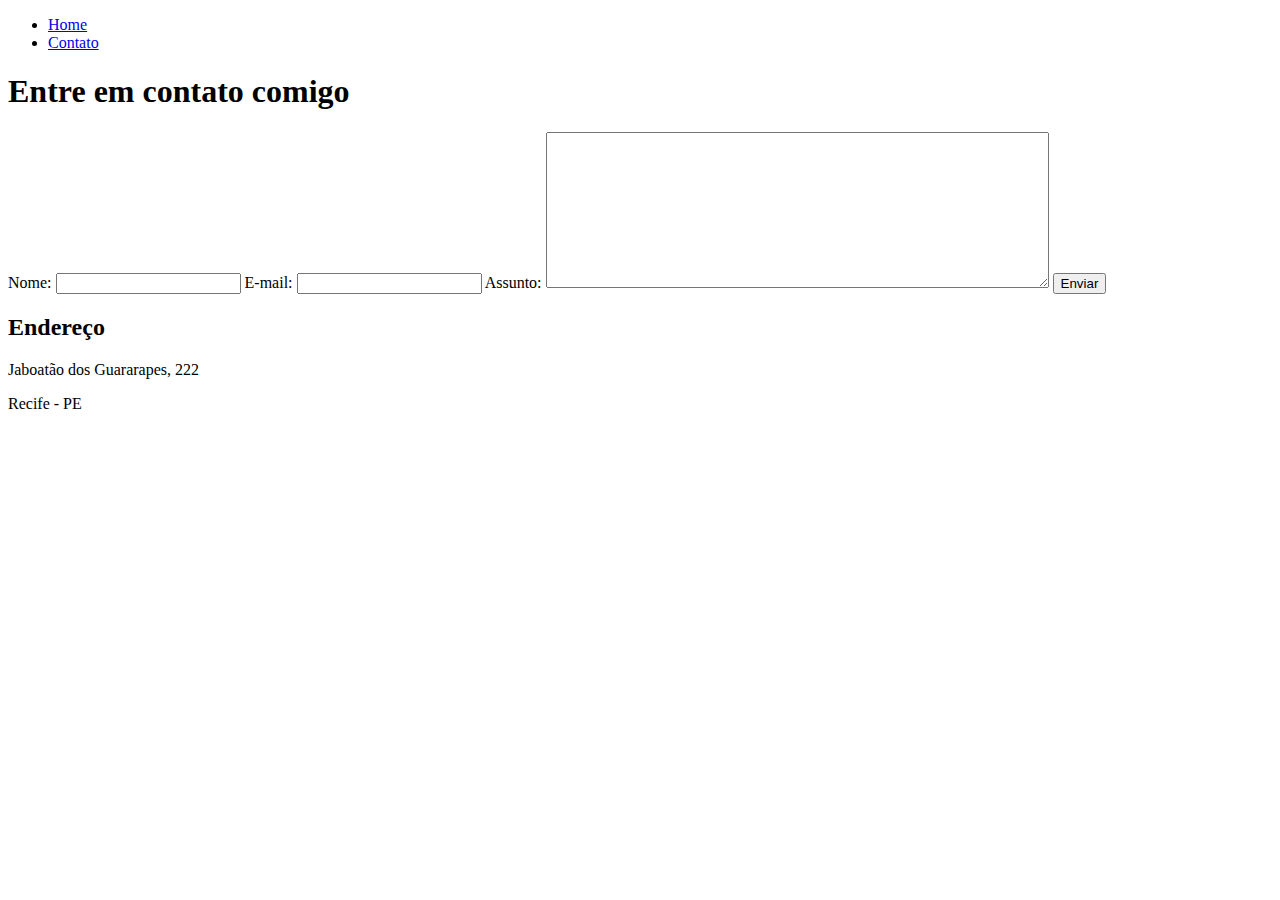
==== contato.html @ 5a1b71f8 "Projeto html sobre mim" ====
<!DOCTYPE html>
<html lang="pt-br">
<head>
    <meta charset="UTF-8">
    <meta http-equiv="X-UA-Compatible" content="IE=edge">
    <meta name="viewport" content="width=device-width, initial-scale=1.0">
    <title>Contato</title>
</head>
<body>
    <ul>
        <li>
            <a href="index.html">Home</a>
        </li>
        <li>
            <a href="contato.html">Contato</a>
        </li>
    </ul>
    
    <h1>Entre em contato comigo</h1>
    
<form>
    <label for="nome">Nome:</label> 
    <input type="text"  id="nome">

    <label for="email">E-mail:</label> 
    <input type="email" id="email">

    <label for="assunto">Assunto:</label> 
    <textarea name="assunto" id="assunto" cols="60" rows="10"></textarea>

    <button>Enviar</button>
</form>
<h2>Endereço</h2>
<p>Jaboatão dos Guararapes, 222</p>
<p>Recife - PE</p>

<iframe src="https://www.google.com/maps/embed?pb=!1m18!1m12!1m3!1d126386.0759171835!2d-35.
070392096135855!3d-8.145700257972218!2m3!
1f0!2f0!3f0!3m2!1i1024!2i768!4f13.1!3m3!1m2!1s0x7aae28fb2057b8d%3A0x5ff50166f4ee58b1!2s
Jaboat%C3%A3o%20dos%20Guararapes%2C%20PE!5e0!3m2!1spt-BR!2sbr!4v1652987273573!5m2!1spt-BR!2sbr"
 width="400" height="250" style="border:0;" 
allowfullscreen="" loading="lazy" referrerpolicy="no-referrer-when-downgrade"></iframe>

</body>
</html>
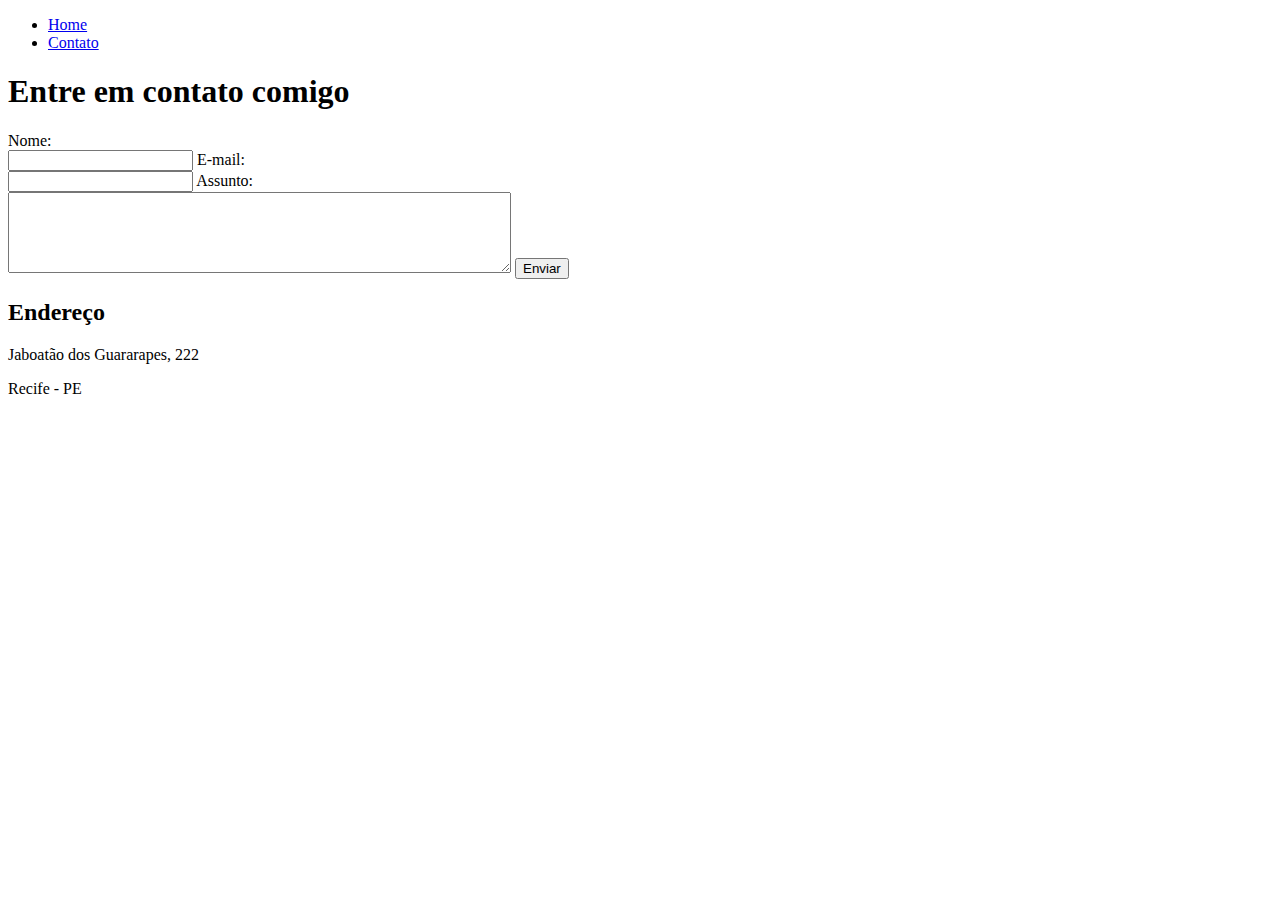
==== commit 0fa616e6: "atualizar sobre mim" ====
--- a/contato.html
+++ b/contato.html
@@ -19,14 +19,14 @@
     <h1>Entre em contato comigo</h1>
     
 <form>
-    <label for="nome">Nome:</label> 
+    <label for="nome">Nome:</label> <br>
     <input type="text"  id="nome">
 
-    <label for="email">E-mail:</label> 
+    <label for="email">E-mail:</label> <br>
     <input type="email" id="email">
 
-    <label for="assunto">Assunto:</label> 
-    <textarea name="assunto" id="assunto" cols="60" rows="10"></textarea>
+    <label for="assunto">Assunto:</label> <br>
+    <textarea name="assunto" id="assunto" cols="60" rows="5"></textarea>
 
     <button>Enviar</button>
 </form>
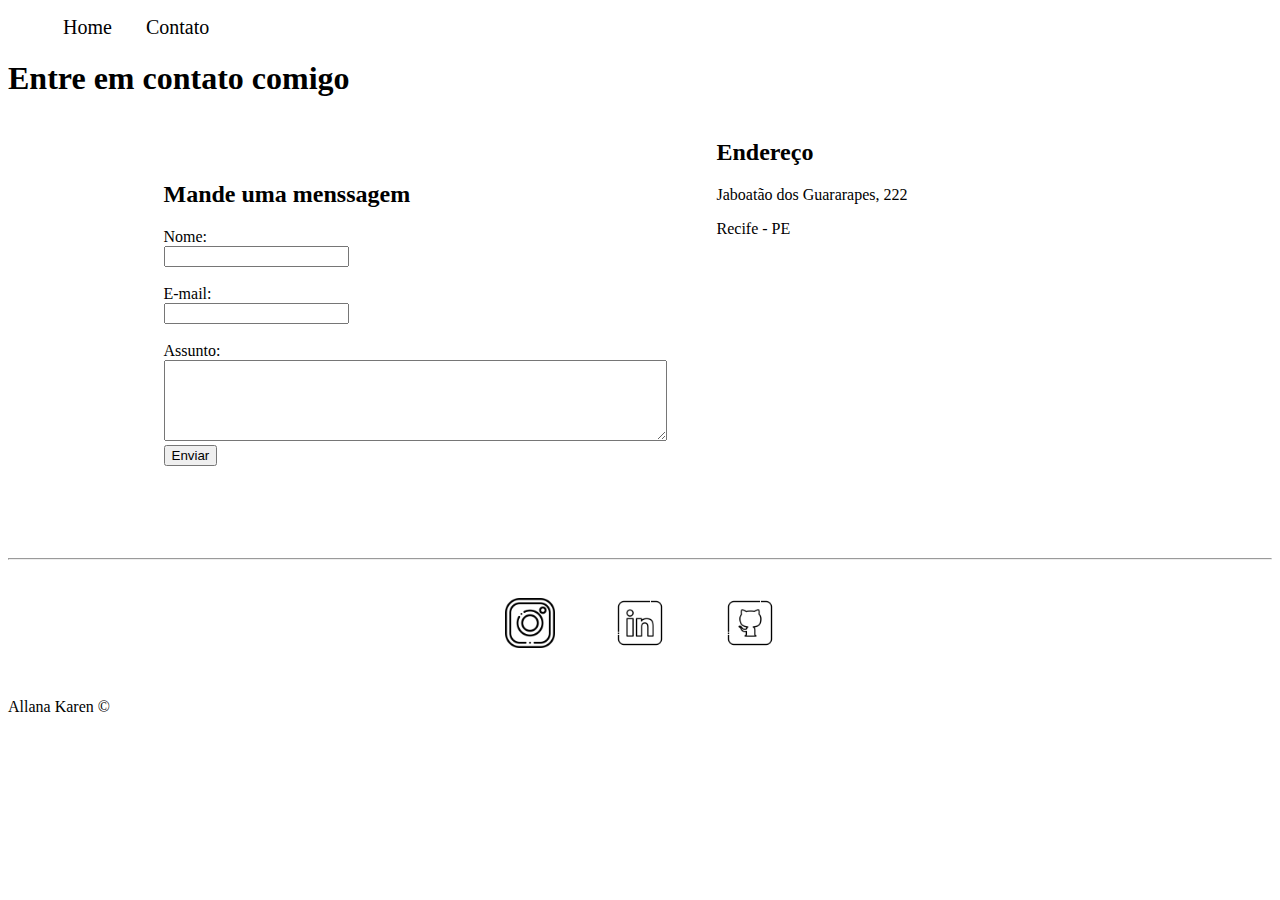
==== commit c6532d83: "alteração em css" ====
--- a/contato.html
+++ b/contato.html
@@ -5,9 +5,17 @@
     <meta http-equiv="X-UA-Compatible" content="IE=edge">
     <meta name="viewport" content="width=device-width, initial-scale=1.0">
     <title>Contato</title>
+    <link rel="stylesheet" href="assent/img/css/style.css">
+    <style>
+         center{
+
+            text-align: center;
+        }
+    </style>
+
 </head>
 <body>
-    <ul>
+    <ul id="menu">
         <li>
             <a href="index.html">Home</a>
         </li>
@@ -16,30 +24,61 @@
         </li>
     </ul>
     
-    <h1>Entre em contato comigo</h1>
+    <h1 class="center">Entre em contato comigo</h1>
+    <div class="container mb-50">
+        <div>
+            <h2>Mande uma menssagem</h2>
+            <form>
+                <label for="nome">Nome:</label> <br>
+                <input type="text"  id="nome">
+                <br>
+                <br>
+            
+                <label for="email">E-mail:</label> <br>
+                <input type="email" id="email">
+                <br>
+                <br>
+            
+                <label for="assunto">Assunto:</label> <br>
+                <textarea name="assunto" id="assunto" cols="60" rows="5"></textarea>
+            <br>
+                <button>Enviar</button>
+            </form>
+        </div>
+        <div class="ml-50">
+            <h2>Endereço</h2>
+            <p>Jaboatão dos Guararapes, 222</p>
+            <p>Recife - PE</p>
+            
+            <iframe src="https://www.google.com/maps/embed?pb=!1m18!1m12!1m3!1d126386.0759171835!2d-35.
+            070392096135855!3d-8.145700257972218!2m3!
+            1f0!2f0!3f0!3m2!1i1024!2i768!4f13.1!3m3!1m2!1s0x7aae28fb2057b8d%3A0x5ff50166f4ee58b1!2s
+            Jaboat%C3%A3o%20dos%20Guararapes%2C%20PE!5e0!3m2!1spt-BR!2sbr!4v1652987273573!5m2!1spt-BR!2sbr"
+             width="400" height="250" style="border:0;" 
+            allowfullscreen="" loading="lazy" referrerpolicy="no-referrer-when-downgrade"></iframe>
+            
+        </div>
+    </div>
+    <hr>
+<footer>
+    <div  class="container">
+        <a href="https://www.instagram.com/allanakarenn/" target="_blank">
+            <img class="tm-social p-30"  src="assent/img/instagram (1).png" alt="logo instagram">
+        </a>
+    <a href="https://www.linkedin.com/in/allana-karen/" target="_blank">
+        <img  class="tm-social p-30" src="assent/img/linkedin.png" alt="logo linkedin">
+    </a>
+    <a href="https://github.com/Allanakaren/" target="_blank" >
+        <img  class="tm-social p-30" src="assent/img/github.png" alt="logo github">
+    </a>
+        
+    </div>
+    <p class="center">
+        Allana Karen &copy;
+    </p>
+</footer>
     
-<form>
-    <label for="nome">Nome:</label> <br>
-    <input type="text"  id="nome">
 
-    <label for="email">E-mail:</label> <br>
-    <input type="email" id="email">
-
-    <label for="assunto">Assunto:</label> <br>
-    <textarea name="assunto" id="assunto" cols="60" rows="5"></textarea>
-
-    <button>Enviar</button>
-</form>
-<h2>Endereço</h2>
-<p>Jaboatão dos Guararapes, 222</p>
-<p>Recife - PE</p>
-
-<iframe src="https://www.google.com/maps/embed?pb=!1m18!1m12!1m3!1d126386.0759171835!2d-35.
-070392096135855!3d-8.145700257972218!2m3!
-1f0!2f0!3f0!3m2!1i1024!2i768!4f13.1!3m3!1m2!1s0x7aae28fb2057b8d%3A0x5ff50166f4ee58b1!2s
-Jaboat%C3%A3o%20dos%20Guararapes%2C%20PE!5e0!3m2!1spt-BR!2sbr!4v1652987273573!5m2!1spt-BR!2sbr"
- width="400" height="250" style="border:0;" 
-allowfullscreen="" loading="lazy" referrerpolicy="no-referrer-when-downgrade"></iframe>
 
 </body>
 </html>--- a/assent/img/css/style.css
+++ b/assent/img/css/style.css
@@ -0,0 +1,60 @@
+/*   estilo da pagina iundex.html*/
+
+center{
+
+    text-align: center;
+}
+
+justify{
+    text-align: justify;
+
+}
+
+.container{
+       display: flex;
+       flex-flow: row;
+       justify-content: center;
+       align-items: center;
+
+}
+#menu li{
+    display: inline;
+    padding: 15px;
+    text-decoration: none;
+
+}
+#menu li a{
+    text-decoration: none;
+    color: black;
+    font-size: 20px;
+}
+#menu li a:hover{
+color:brown;
+}
+
+.p-30{
+    padding:30px;
+}
+.br-50{
+    border-radius: 50% ;
+}
+.wh-300{
+    width: 300px;
+    height: 300px;
+}
+
+.tm-social{
+    width: 50px;
+    height: 50px;
+
+}
+.mb-50{
+    margin-bottom: 50px;
+
+}
+
+/* estilo da pagina de contato*/
+.ml-50{
+
+    margin-left: 50px;
+}
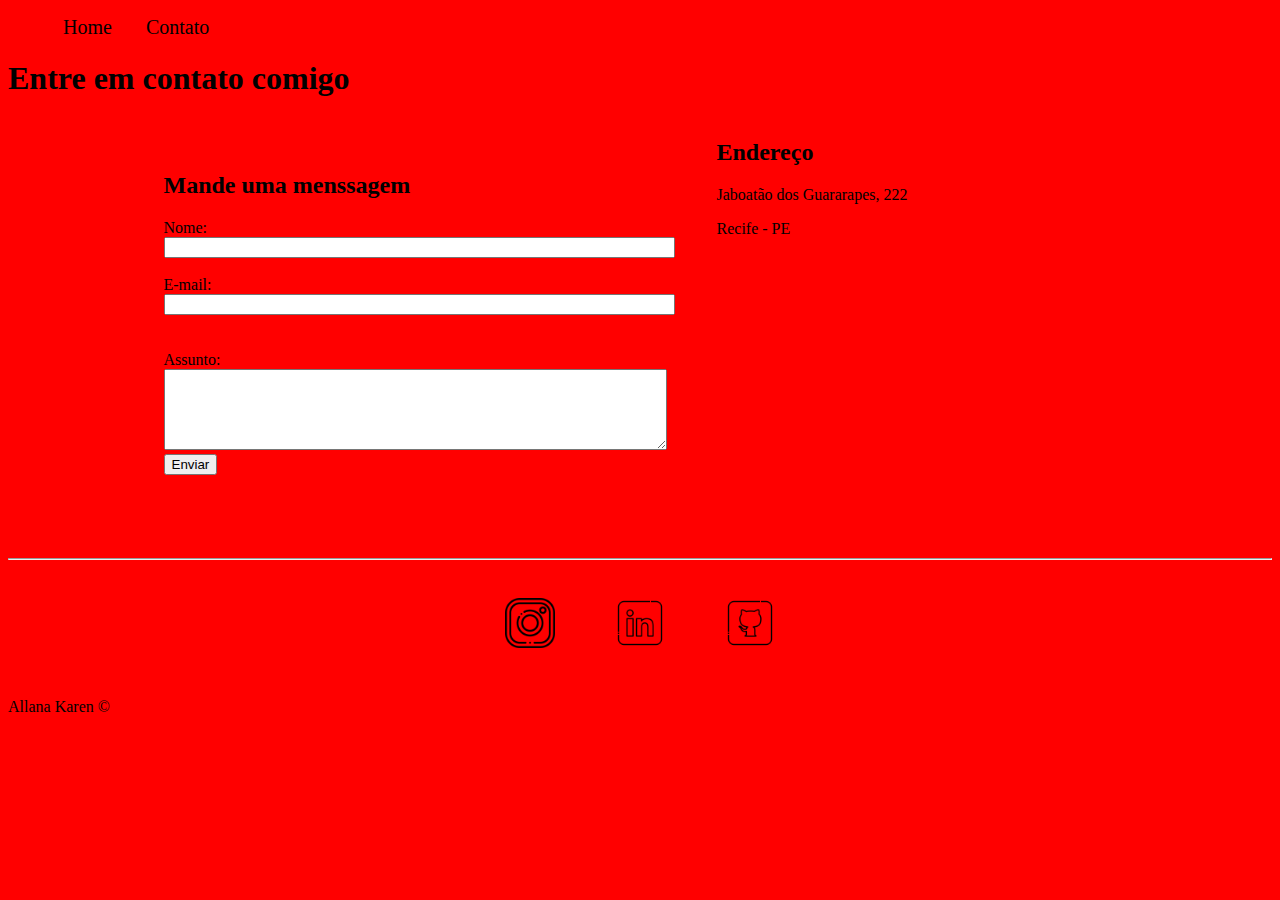
==== commit 42ddbae3: "adicionando javascript" ====
--- a/contato.html
+++ b/contato.html
@@ -11,6 +11,8 @@
 
             text-align: center;
         }
+        body {
+  background-color: #ff0000;}
     </style>
 
 </head>
@@ -30,12 +32,14 @@
             <h2>Mande uma menssagem</h2>
             <form>
                 <label for="nome">Nome:</label> <br>
-                <input type="text"  id="nome">
-                <br>
+                <input type="text"  id="nome" onkeyup ='validaNome()'>
+                <div Id = 'txtNome' > </div>
+                
                 <br>
             
                 <label for="email">E-mail:</label> <br>
-                <input type="email" id="email">
+                <input type="email" id="email"onkeyup ='validaEmail()' >
+                <div Id = 'txtEmail' > </div>
                 <br>
                 <br>
             
@@ -77,7 +81,8 @@
         Allana Karen &copy;
     </p>
 </footer>
-    
+   
+<script src="assent/img/js/script.js"></script>
 
 
 </body>
--- a/assent/img/css/style.css
+++ b/assent/img/css/style.css
@@ -29,7 +29,7 @@
     font-size: 20px;
 }
 #menu li a:hover{
-color:brown;
+color:rgb(255, 238, 5);
 }
 
 .p-30{
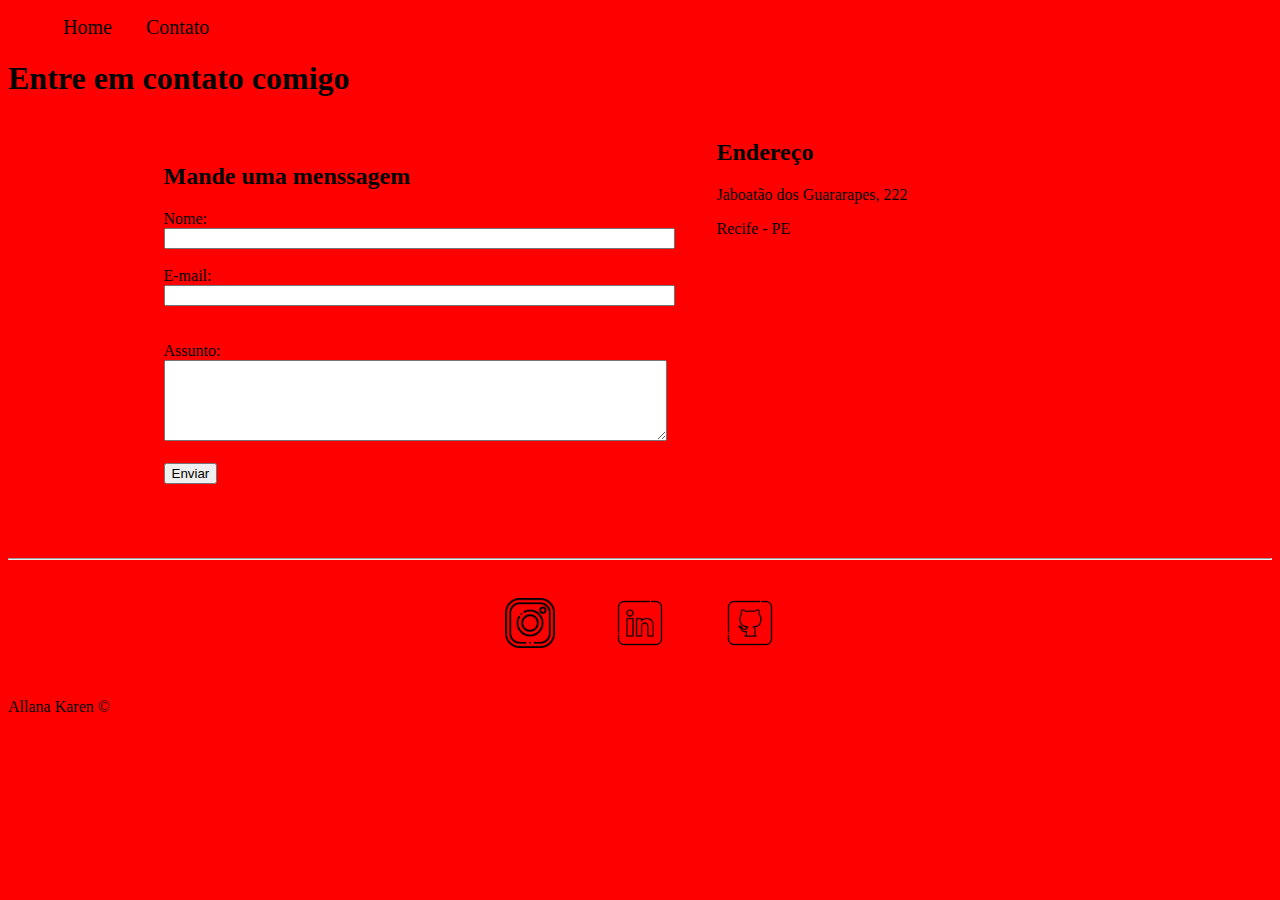
==== commit ecfec11d: "add javascript" ====
--- a/contato.html
+++ b/contato.html
@@ -44,9 +44,10 @@
                 <br>
             
                 <label for="assunto">Assunto:</label> <br>
-                <textarea name="assunto" id="assunto" cols="60" rows="5"></textarea>
+                <textarea name="assunto" id="assunto" cols="60" rows="5" onkeyup ='validaAssunto()' ></textarea>
+                <div Id = 'txtAssunto' > </div>
             <br>
-                <button>Enviar</button>
+                <button onclick="enviar()">Enviar</button>
             </form>
         </div>
         <div class="ml-50">
@@ -59,7 +60,7 @@
             1f0!2f0!3f0!3m2!1i1024!2i768!4f13.1!3m3!1m2!1s0x7aae28fb2057b8d%3A0x5ff50166f4ee58b1!2s
             Jaboat%C3%A3o%20dos%20Guararapes%2C%20PE!5e0!3m2!1spt-BR!2sbr!4v1652987273573!5m2!1spt-BR!2sbr"
              width="400" height="250" style="border:0;" 
-            allowfullscreen="" loading="lazy" referrerpolicy="no-referrer-when-downgrade"></iframe>
+            allowfullscreen="" loading="lazy" referrerpolicy="no-referrer-when-downgrade" onmousemove="mapaZoom()"  onmouseout="mapaNormal()"  id = 'mapa'></iframe>
             
         </div>
     </div>
